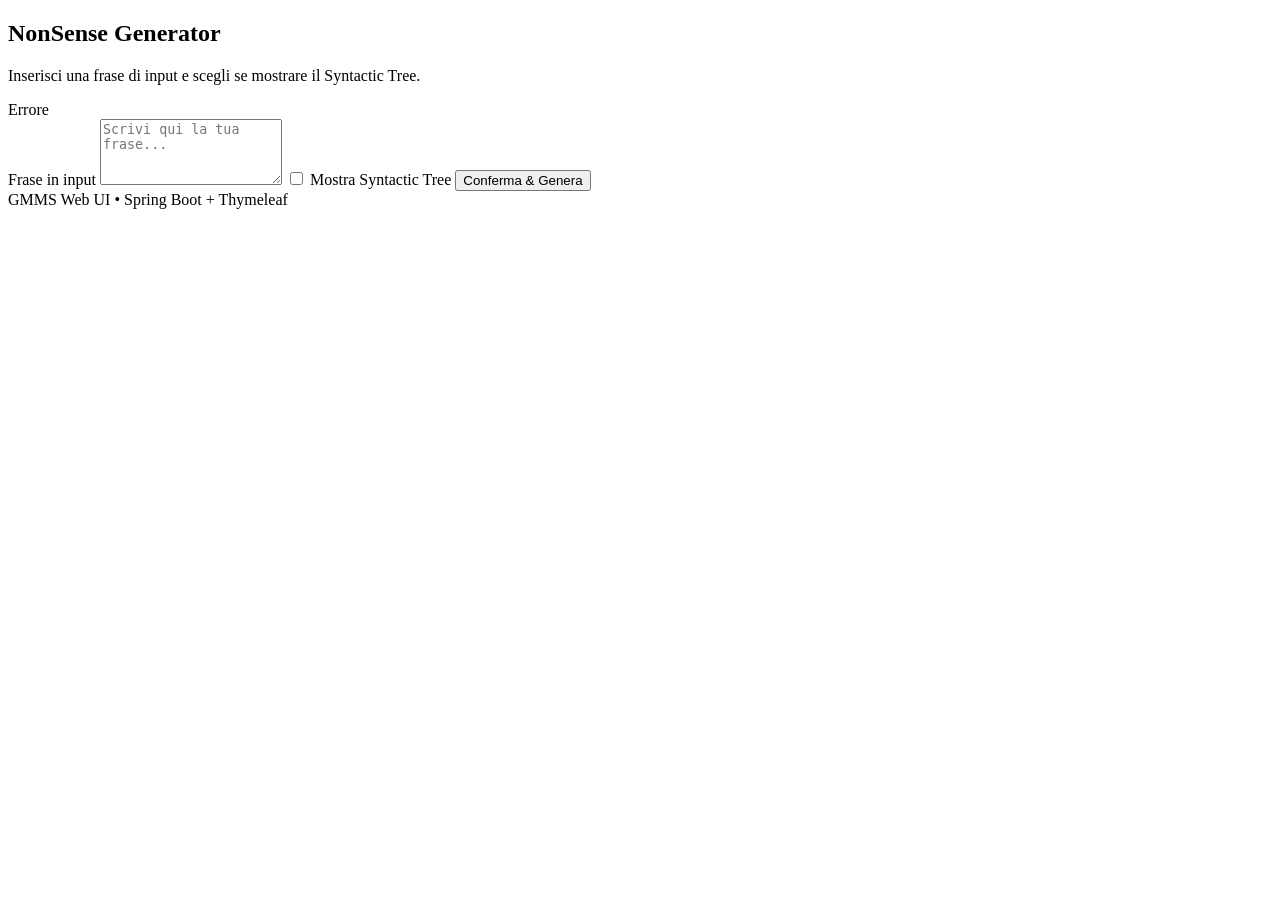
==== src/main/resources/templates/index.html @ 5598f4b0 "web app implementata" ====
<!doctype html>
<html lang="it" xmlns:th="http://www.thymeleaf.org">

<head>
    <meta charset="utf-8" />
    <meta name="viewport" content="width=device-width,initial-scale=1" />
    <title>GMMS - NonSense Generator</title>
    <link rel="stylesheet" href="/app.css" />
</head>

<body class="bg">
    <main class="container">
        <section class="card">
            <h1 class="title">NonSense Generator</h1>
            <p class="subtitle">Inserisci una frase di input e scegli se mostrare il Syntactic Tree.</p>

            <div th:if="${error}" class="alert">
                <span th:text="${error}">Errore</span>
            </div>

            <form th:action="@{/nonsense/process}" method="post" class="form">
                <label for="sentence" class="label">Frase in input</label>
                <textarea id="sentence" name="sentence" class="textarea" rows="4"
                    placeholder="Scrivi qui la tua frase..." th:text="${form.sentence}"></textarea>

                <label class="switch">
                    <input type="checkbox" name="showTree" th:checked="${form.showTree}" />
                    <span>Mostra Syntactic Tree</span>
                </label>

                <button type="submit" class="btn-primary">Conferma &amp; Genera</button>
            </form>
        </section>

        <footer class="footer">
            <span>GMMS Web UI • Spring Boot + Thymeleaf</span>
        </footer>
    </main>
</body>

</html>
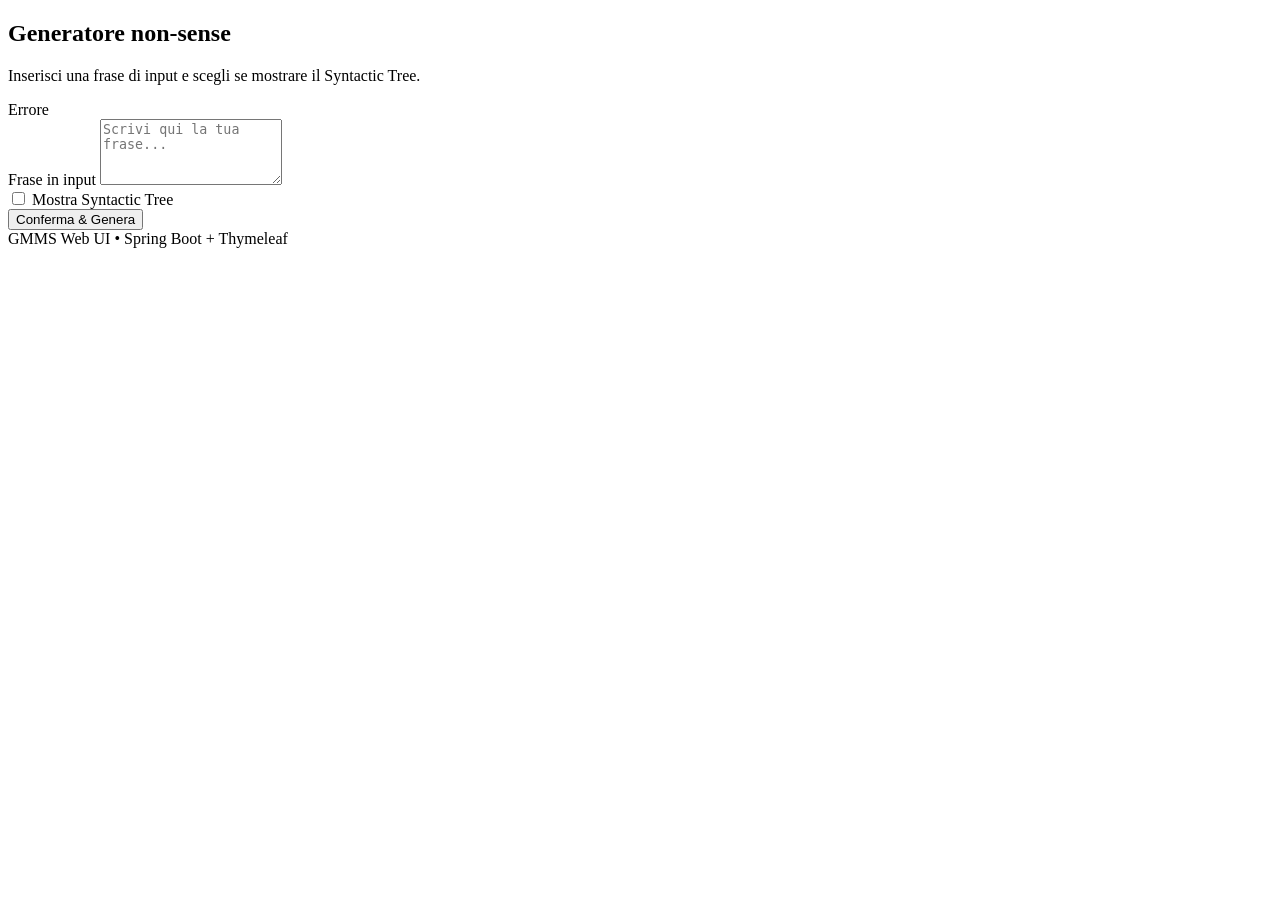
==== commit e6db2184: "web app quasi finita" ====
--- a/src/main/resources/templates/index.html
+++ b/src/main/resources/templates/index.html
@@ -4,14 +4,14 @@
 <head>
     <meta charset="utf-8" />
     <meta name="viewport" content="width=device-width,initial-scale=1" />
-    <title>GMMS - NonSense Generator</title>
+    <title>Generatore non-sense</title>
     <link rel="stylesheet" href="/app.css" />
 </head>
 
 <body class="bg">
     <main class="container">
         <section class="card">
-            <h1 class="title">NonSense Generator</h1>
+            <h1 class="title">Generatore non-sense</h1>
             <p class="subtitle">Inserisci una frase di input e scegli se mostrare il Syntactic Tree.</p>
 
             <div th:if="${error}" class="alert">
@@ -23,10 +23,13 @@
                 <textarea id="sentence" name="sentence" class="textarea" rows="4"
                     placeholder="Scrivi qui la tua frase..." th:text="${form.sentence}"></textarea>
 
-                <label class="switch">
-                    <input type="checkbox" name="showTree" th:checked="${form.showTree}" />
-                    <span>Mostra Syntactic Tree</span>
-                </label>
+                <div class="switch-row">
+                    <label class="toggle">
+                        <input type="checkbox" name="showTree" th:checked="${form.showTree}" />
+                        <span class="slider"></span>
+                    </label>
+                    <span class="switch-label">Mostra Syntactic Tree</span>
+                </div>
 
                 <button type="submit" class="btn-primary">Conferma &amp; Genera</button>
             </form>
@@ -38,4 +41,14 @@
     </main>
 </body>
 
+<script>
+    const textarea = document.getElementById("sentence");
+    textarea.addEventListener("keydown", function (e) {
+        if (e.key === "Enter" && !e.shiftKey) {
+            e.preventDefault(); // blocca il newline
+            this.form.submit(); // invia il form
+        }
+    });
+</script>
+
 </html>
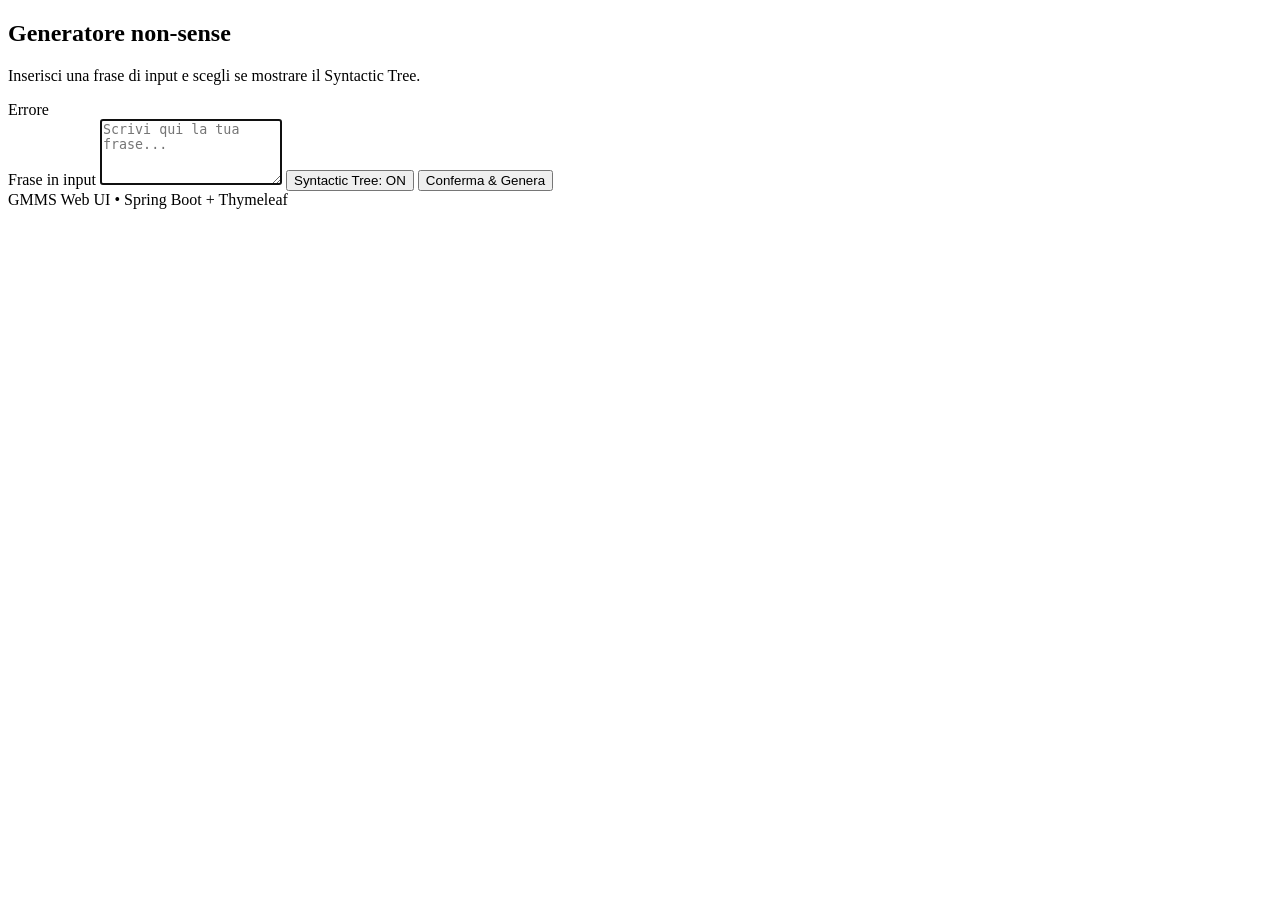
==== commit 94e1de46: "qualche ritocco" ====
--- a/src/main/resources/templates/index.html
+++ b/src/main/resources/templates/index.html
@@ -20,16 +20,15 @@
 
             <form th:action="@{/nonsense/process}" method="post" class="form">
                 <label for="sentence" class="label">Frase in input</label>
-                <textarea id="sentence" name="sentence" class="textarea" rows="4"
+                <textarea id="sentence" name="sentence" class="textarea" rows="4" autofocus
                     placeholder="Scrivi qui la tua frase..." th:text="${form.sentence}"></textarea>
 
-                <div class="switch-row">
-                    <label class="toggle">
-                        <input type="checkbox" name="showTree" th:checked="${form.showTree}" />
-                        <span class="slider"></span>
-                    </label>
-                    <span class="switch-label">Mostra Syntactic Tree</span>
-                </div>
+                <!-- Toggle Tree (ON di default) -->
+                <button type="button" id="treeToggle" class="toggle-btn" aria-pressed="true" tabindex="-1">
+                    <span class="toggle-dot" aria-hidden="true"></span>
+                    <span class="toggle-text">Syntactic Tree: ON</span>
+                </button>
+                <input type="hidden" name="showTree" id="showTreeInput" value="true" />
 
                 <button type="submit" class="btn-primary">Conferma &amp; Genera</button>
             </form>
@@ -39,16 +38,55 @@
             <span>GMMS Web UI • Spring Boot + Thymeleaf</span>
         </footer>
     </main>
+
+    <script>
+        document.addEventListener('DOMContentLoaded', () => {
+            const form = document.querySelector('form');
+            const btn = document.getElementById('treeToggle');
+            const input = document.getElementById('showTreeInput');
+            const textarea = document.getElementById('sentence');
+
+            // Focus iniziale sulla textarea
+            if (textarea) textarea.focus();
+
+            // Toggle ON/OFF + rimozione focus dal bottone
+            btn.addEventListener('click', () => {
+                const on = btn.getAttribute('aria-pressed') === 'true';
+                btn.setAttribute('aria-pressed', String(!on));
+                input.value = String(!on);
+                btn.querySelector('.toggle-text').textContent = !on
+                    ? 'Syntactic Tree: ON'
+                    : 'Syntactic Tree: OFF';
+                btn.blur(); // evita che Enter successivo ri-attivi il toggle
+            });
+
+            // Il toggle non reagisce a Enter
+            btn.addEventListener('keydown', (e) => {
+                if (e.key === 'Enter' || e.keyCode === 13) e.preventDefault();
+            });
+
+            // Nella textarea: Enter invia, Shift+Enter va a capo
+            textarea.addEventListener('keydown', (e) => {
+                if ((e.key === 'Enter' || e.keyCode === 13) && !e.shiftKey) {
+                    e.preventDefault();
+                    form.requestSubmit(); // migliore di form.submit()
+                }
+            });
+
+            // Fallback globale: se premi Enter e NON sei su un bottone, invia il form
+            document.addEventListener('keydown', (e) => {
+                if ((e.key === 'Enter' || e.keyCode === 13) && !e.shiftKey) {
+                    const el = document.activeElement;
+                    const isToggle = el === btn;
+                    const isButton = el && el.tagName === 'BUTTON';
+                    if (!isToggle && !isButton) {
+                        e.preventDefault();
+                        form.requestSubmit();
+                    }
+                }
+            });
+        });
+    </script>
 </body>
 
-<script>
-    const textarea = document.getElementById("sentence");
-    textarea.addEventListener("keydown", function (e) {
-        if (e.key === "Enter" && !e.shiftKey) {
-            e.preventDefault(); // blocca il newline
-            this.form.submit(); // invia il form
-        }
-    });
-</script>
-
 </html>
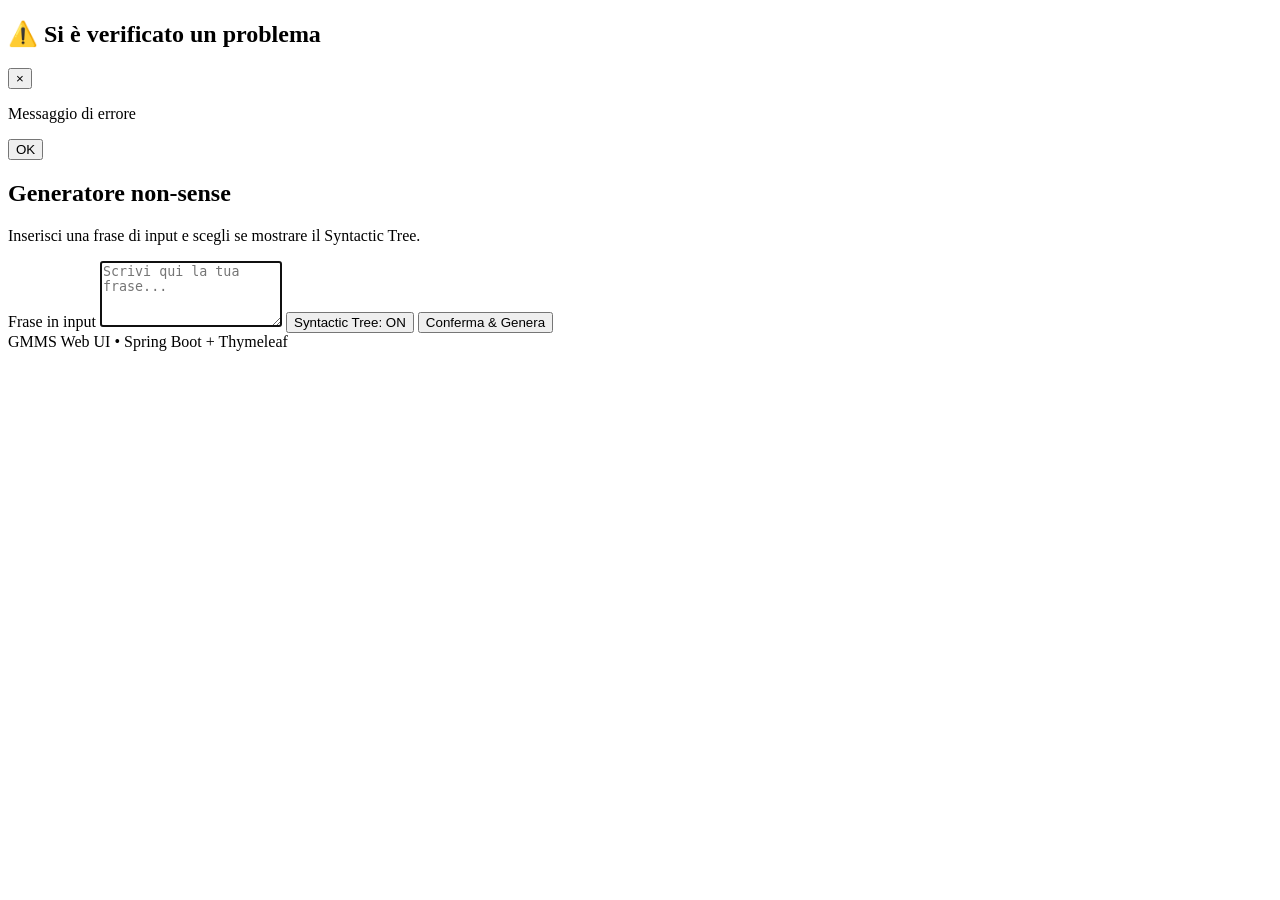
==== commit 1636f57b: "modifiche varie webapp" ====
--- a/src/main/resources/templates/index.html
+++ b/src/main/resources/templates/index.html
@@ -9,14 +9,30 @@
 </head>
 
 <body class="bg">
+    <!-- Modal errore -->
+    <div id="errModal" class="modal" th:classappend="${error} ? ' is-open' : ''" role="dialog" aria-modal="true"
+        aria-labelledby="errTitle" aria-hidden="true">
+        <div class="modal__backdrop" data-close="true"></div>
+
+        <div class="modal__dialog" role="document" tabindex="-1">
+            <div class="modal__header">
+                <h2 id="errTitle" class="modal__title">⚠️ Si è verificato un problema</h2>
+                <button type="button" class="modal__close" title="Chiudi" aria-label="Chiudi"
+                    data-close="true">×</button>
+            </div>
+            <div class="modal__body">
+                <p th:text="${error}">Messaggio di errore</p>
+            </div>
+            <div class="modal__footer">
+                <button type="button" class="btn-primary" data-close="true">OK</button>
+            </div>
+        </div>
+    </div>
+
     <main class="container">
         <section class="card">
             <h1 class="title">Generatore non-sense</h1>
             <p class="subtitle">Inserisci una frase di input e scegli se mostrare il Syntactic Tree.</p>
-
-            <div th:if="${error}" class="alert">
-                <span th:text="${error}">Errore</span>
-            </div>
 
             <form th:action="@{/nonsense/process}" method="post" class="form">
                 <label for="sentence" class="label">Frase in input</label>
@@ -38,55 +54,7 @@
             <span>GMMS Web UI • Spring Boot + Thymeleaf</span>
         </footer>
     </main>
-
-    <script>
-        document.addEventListener('DOMContentLoaded', () => {
-            const form = document.querySelector('form');
-            const btn = document.getElementById('treeToggle');
-            const input = document.getElementById('showTreeInput');
-            const textarea = document.getElementById('sentence');
-
-            // Focus iniziale sulla textarea
-            if (textarea) textarea.focus();
-
-            // Toggle ON/OFF + rimozione focus dal bottone
-            btn.addEventListener('click', () => {
-                const on = btn.getAttribute('aria-pressed') === 'true';
-                btn.setAttribute('aria-pressed', String(!on));
-                input.value = String(!on);
-                btn.querySelector('.toggle-text').textContent = !on
-                    ? 'Syntactic Tree: ON'
-                    : 'Syntactic Tree: OFF';
-                btn.blur(); // evita che Enter successivo ri-attivi il toggle
-            });
-
-            // Il toggle non reagisce a Enter
-            btn.addEventListener('keydown', (e) => {
-                if (e.key === 'Enter' || e.keyCode === 13) e.preventDefault();
-            });
-
-            // Nella textarea: Enter invia, Shift+Enter va a capo
-            textarea.addEventListener('keydown', (e) => {
-                if ((e.key === 'Enter' || e.keyCode === 13) && !e.shiftKey) {
-                    e.preventDefault();
-                    form.requestSubmit(); // migliore di form.submit()
-                }
-            });
-
-            // Fallback globale: se premi Enter e NON sei su un bottone, invia il form
-            document.addEventListener('keydown', (e) => {
-                if ((e.key === 'Enter' || e.keyCode === 13) && !e.shiftKey) {
-                    const el = document.activeElement;
-                    const isToggle = el === btn;
-                    const isButton = el && el.tagName === 'BUTTON';
-                    if (!isToggle && !isButton) {
-                        e.preventDefault();
-                        form.requestSubmit();
-                    }
-                }
-            });
-        });
-    </script>
+    <script src="/index.js"></script>
 </body>
 
 </html>
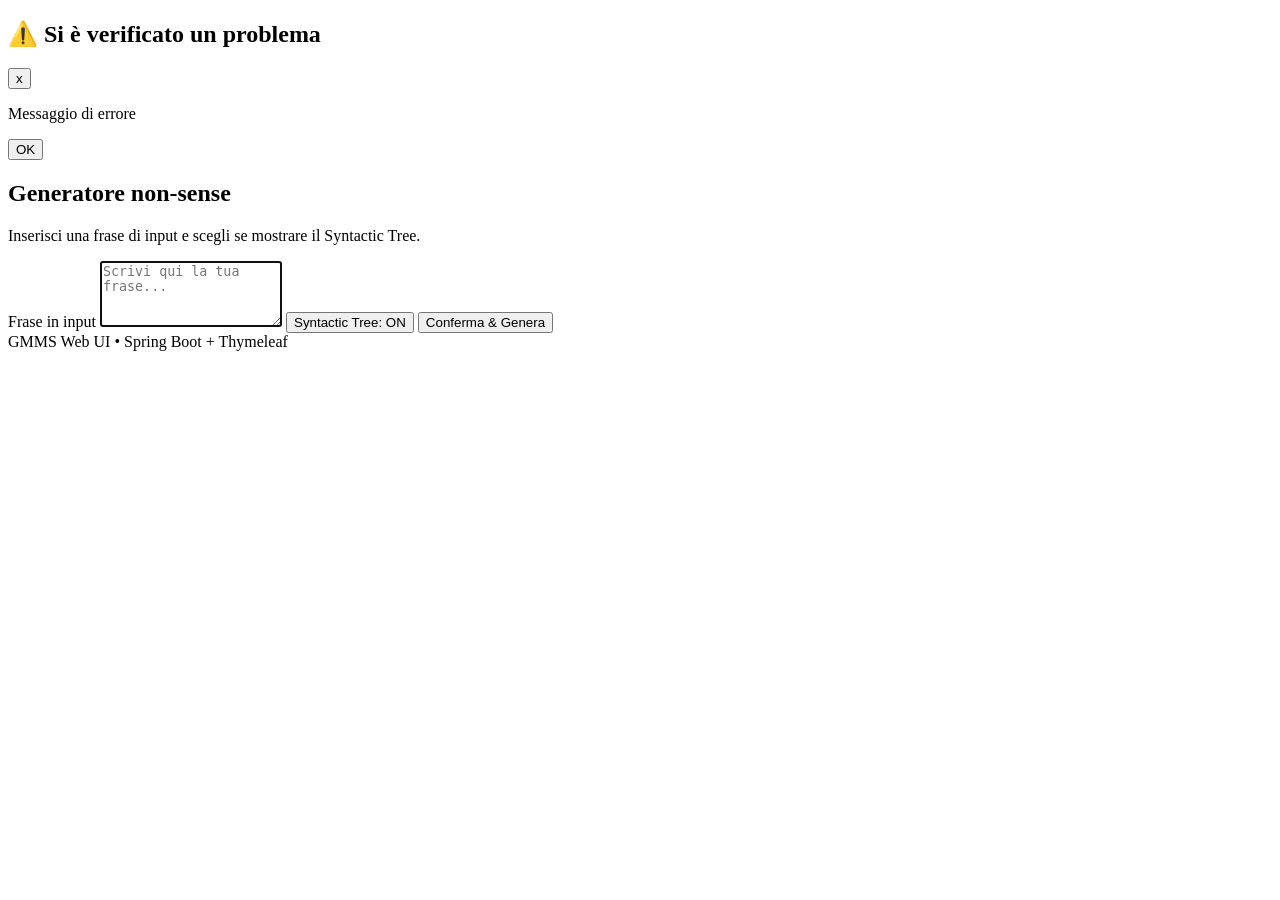
==== commit 1840f52e: "possibilità di continuare all'infinito, ma solo nella webapp" ====
--- a/src/main/resources/templates/index.html
+++ b/src/main/resources/templates/index.html
@@ -18,7 +18,7 @@
             <div class="modal__header">
                 <h2 id="errTitle" class="modal__title">⚠️ Si è verificato un problema</h2>
                 <button type="button" class="modal__close" title="Chiudi" aria-label="Chiudi"
-                    data-close="true">×</button>
+                    data-close="true">x</button>
             </div>
             <div class="modal__body">
                 <p th:text="${error}">Messaggio di errore</p>
@@ -33,7 +33,6 @@
         <section class="card">
             <h1 class="title">Generatore non-sense</h1>
             <p class="subtitle">Inserisci una frase di input e scegli se mostrare il Syntactic Tree.</p>
-
             <form th:action="@{/nonsense/process}" method="post" class="form">
                 <label for="sentence" class="label">Frase in input</label>
                 <textarea id="sentence" name="sentence" class="textarea" rows="4" autofocus
